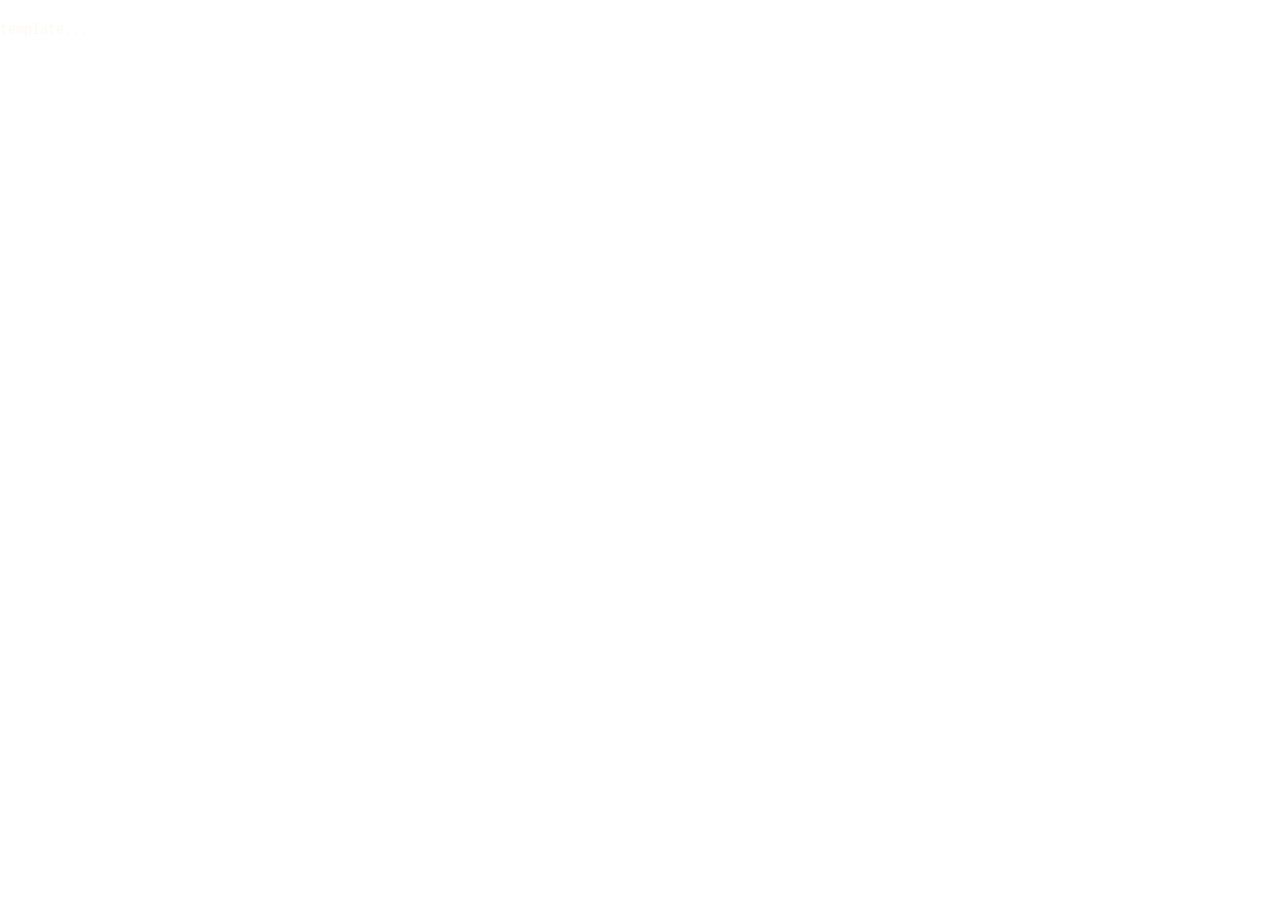
==== src/html/about_me.html @ 8d164ed3 "Prepare for writing actual content/making final touches to design of website." ====
<!DOCTYPE html>
<html lang="en">
    <head>
        <meta charset="UTF-8">
        <meta name="viewport" content="width=device-width, initial-scale=1.0">
        <title>home page</title>
        <link href="../css/native.css" rel="stylesheet">
        <link href="../css/content.css" rel="stylesheet">
    </head>
    <body>
        <main>
            template...
        </main>
    </body>
</html>
---- src/css/native.css ----
/*
    Essential Definitions including:
        - Fonts
        - Scroll Bars Customization
*/

@font-face {
    font-family: 'Inconsolata';
    src: url("../../resources/fonts/Inconsolata/Inconsolata-VariableFont_wdth\,wght.ttf");
}

* {
    font-family: "Inconsolata";
    color: #FFF8F0;
    margin: 0;
    padding: 0;
}

/* Scrollbar */

::-webkit-scrollbar {
    width: 7px;
}

::-webkit-scrollbar-track {
    background: transparent;
}

::-webkit-scrollbar-thumb {
    background: #40404c;
}

::-webkit-scrollbar-thumb:hover {
    background: #393944;
}

::-webkit-scrollbar-corner {
    background: #2c2c35;
}
---- src/css/content.css ----
/*
    Sets up the main content frame to use iframes, and to
    have a standard for how text/others should generally look
    for the website to have consistency
*/

main {
    padding: 20px 7px 20px 0;
}

body::-webkit-scrollbar {
    width: 11px;
}

body::-webkit-scrollbar-track {
    border: 2px solid #2c2c35;
}

body::-webkit-scrollbar-thumb {
    border: 2px solid #2c2c35;
}

li::before {
    content: "-";
    margin-right: 10px;
}

pre {
    background-color: #16161a;
    width: 100%;
}

code {
    width: 100%;
    padding: 0 4px;
    background-color: #16161a;
    font-weight:lighter;
}

.horizontal-rule {
    width: 100%;
    height: 3px;
    margin: 7px 0;
    background-color: #2c2c35;
}

table, th, td {
    border: 3px solid #40404c;
}

table {
    border-collapse: collapse;
    width: 100%;
}

th, td {
    padding: 4px;
}

figcaption {
    opacity: 0.7;
}
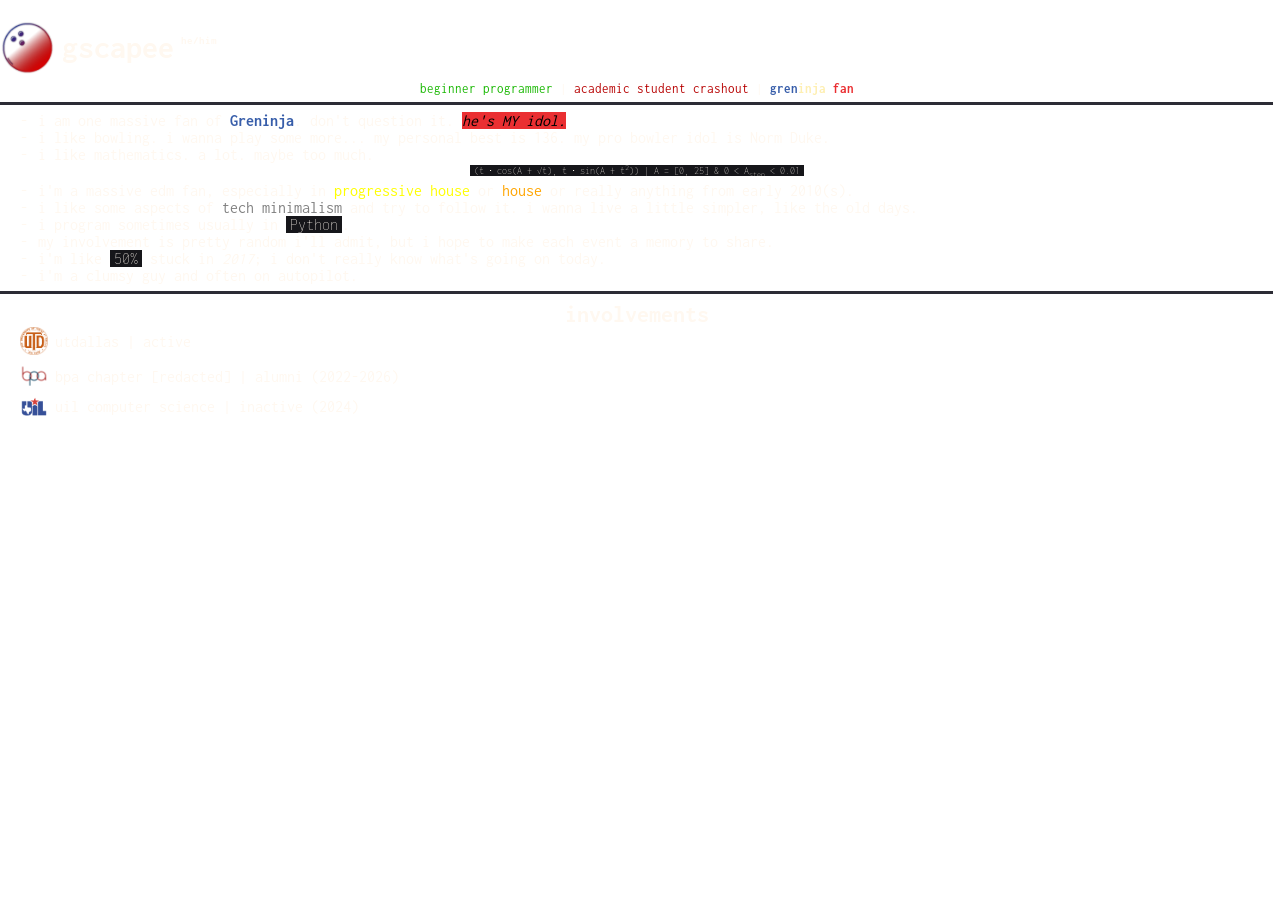
==== commit 78a31f6b: "Finished about_me page and fixed a few touches in the home page." ====
--- a/src/html/about_me.html
+++ b/src/html/about_me.html
@@ -9,7 +9,41 @@
     </head>
     <body>
         <main>
-            template...
+            <div style="display: flex; flex-direction: row; align-items: center; margin-bottom: 7px;">
+                <img style="display: inline-block; width: 55px;" src="../../resources/images/about_me/bowlerscolored.png"/> 
+                <h1 style="display: inline-block; margin-left: 7px; margin-right: 7px; margin-bottom: 0;">gscapee</h1>
+                <h6>he/him</h6>
+            </div>
+            <p id="titles" style="text-align: center; font-size:small;">
+                <span style="color: #18b700">beginner programmer</span> | <span style="color: #b70000">academic student crashout</span> | <b><span style="color: #385EAA">gren<span style="color: #FEEFB1">inja</span> <span style="color: #ea2f32">fan</span></b>
+            </p>
+            <div class="horizontal-rule"></div>
+            <ul style="padding: 0 20px;">
+                <li>i am one massive fan of <b style="color:#385EAA">Greninja</b>. don't question it. <i style="background-color: #ea2f32; color: black;">he's MY idol.</i></li>
+                <li>i like bowling. i wanna play some more... my personal best is 136. my pro bowler idol is Norm Duke.</li>
+                <li>i like mathematics. a lot. maybe too much.</li>
+                <p style="text-align: center; font-size: x-small; margin-bottom: 3px;"><code>(t ⋅ cos(A + √t), t ⋅ sin(A + t<sup>2</sup>)) | A = [0, 25] & 0 &lt; A<sub>step</sub> &lt; 0.01</code></p>
+                <li>i'm a massive edm fan, especially in <span style="color:yellow">progressive house</span> or <span style="color: orange;">house</span> or really anything from early 2010(s).</li>
+                <li>i like some aspects of <span style="color: gray;">tech minimalism</span> and try to follow it. i wanna live a little simpler, like the old days.</li>
+                <li>i program sometimes usually in <code>Python</code>.</li>
+                <li>my involvement is pretty random i'll admit, but i hope to make each event a memory to share.</li>
+                <li>i'm like <code>50%</code> stuck in <i>2017</i>; i don't really know what's going on today.</li>
+                <li>i'm a clumsy guy and often on autopilot.</li>
+            </ul>
+            <div class="horizontal-rule"></div>
+            <h2 style="text-align: center;">involvements</h2>
+            <div id="github" style="padding: 0 20px; margin-bottom: 7px; display: flex; flex-direction: row; align-items: center;">
+                <img style="display: inline-block; width: 28px;" src="../../resources/images/about_me/utdallas.png"/> 
+                <p style="display: inline-block; margin-left: 7px; margin-bottom: 0;">utdallas | active</p>
+            </div>
+            <div id="steam" style="padding: 0 20px; margin-bottom: 7px; display: flex; flex-direction: row; align-items: center;">
+                <img style="display: inline-block; width: 28px;" src="../../resources/images/about_me/bpa.png"/> 
+                <p style="display: inline-block; margin-left: 7px; margin-bottom: 0;">bpa chapter [redacted] | alumni (2022-2026)</p>
+            </div>
+            <div id="youtube" style="padding: 0 20px; margin-bottom: 7px; display: flex; flex-direction: row; align-items: center;">
+                <img style="display: inline-block; width: 28px;" src="../../resources/images/about_me/uil.png"/> 
+                <p style="display: inline-block; margin-left: 7px; margin-bottom: 0;">uil computer science | inactive (2024)</p>
+            </div>
         </main>
     </body>
 </html>
--- a/src/css/content.css
+++ b/src/css/content.css
@@ -18,6 +18,10 @@
 
 body::-webkit-scrollbar-thumb {
     border: 2px solid #2c2c35;
+}
+
+li {
+    list-style-type: none;
 }
 
 li::before {
@@ -59,4 +63,12 @@
 
 figcaption {
     opacity: 0.7;
+}
+
+p {
+    margin-bottom: 7px;
+}
+
+h6 {
+    margin-bottom: 14px;
 }
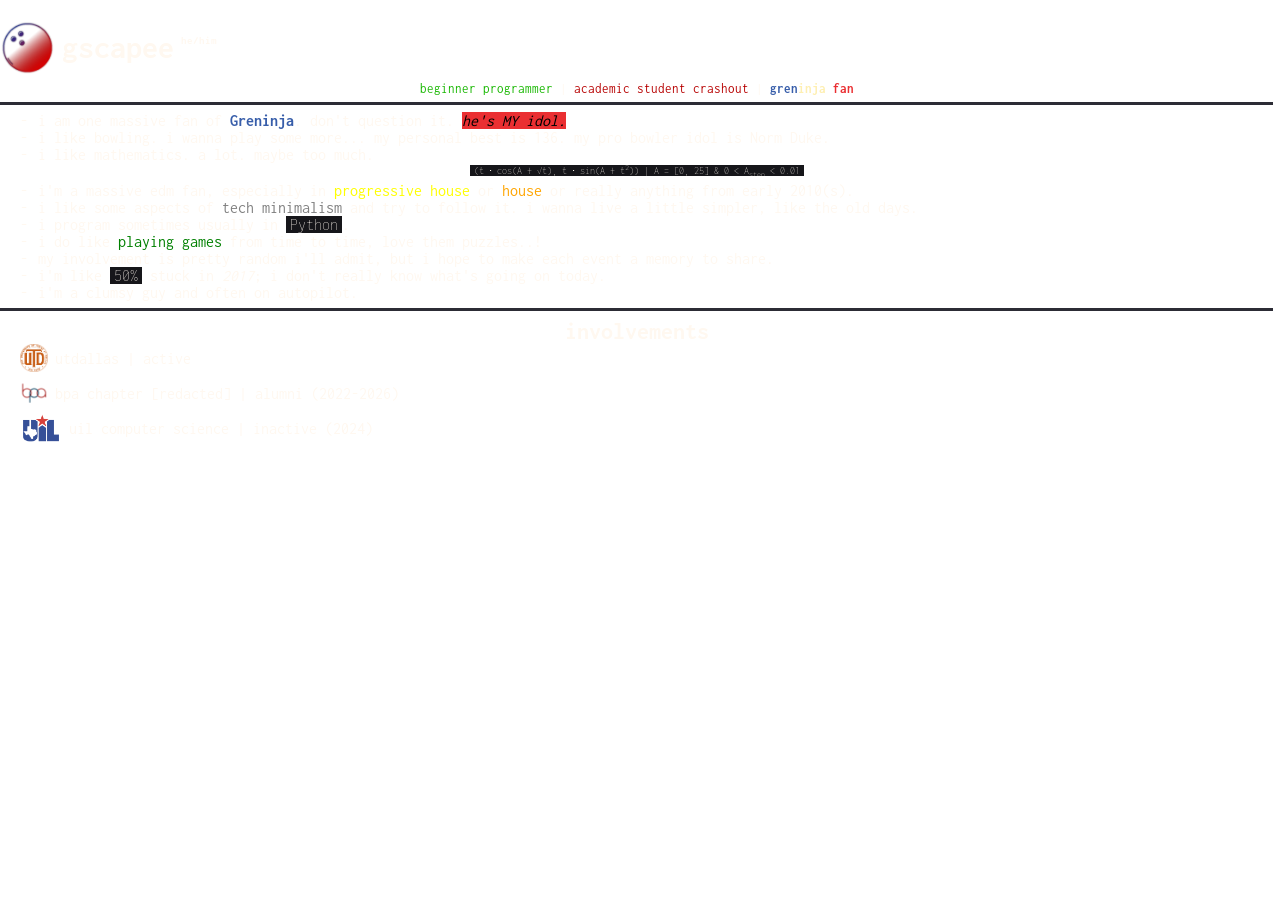
==== commit 5ffdeb41: "Website fully complete, ready for publication." ====
--- a/src/html/about_me.html
+++ b/src/html/about_me.html
@@ -26,6 +26,7 @@
                 <li>i'm a massive edm fan, especially in <span style="color:yellow">progressive house</span> or <span style="color: orange;">house</span> or really anything from early 2010(s).</li>
                 <li>i like some aspects of <span style="color: gray;">tech minimalism</span> and try to follow it. i wanna live a little simpler, like the old days.</li>
                 <li>i program sometimes usually in <code>Python</code>.</li>
+                <li>i do like <span style="color: green">playing games</span> from time to time, love them puzzles..!</li>
                 <li>my involvement is pretty random i'll admit, but i hope to make each event a memory to share.</li>
                 <li>i'm like <code>50%</code> stuck in <i>2017</i>; i don't really know what's going on today.</li>
                 <li>i'm a clumsy guy and often on autopilot.</li>
@@ -33,15 +34,15 @@
             <div class="horizontal-rule"></div>
             <h2 style="text-align: center;">involvements</h2>
             <div id="github" style="padding: 0 20px; margin-bottom: 7px; display: flex; flex-direction: row; align-items: center;">
-                <img style="display: inline-block; width: 28px;" src="../../resources/images/about_me/utdallas.png"/> 
+                <img style="display: inline-block; height: 28px;" src="../../resources/images/about_me/utdallas.png"/> 
                 <p style="display: inline-block; margin-left: 7px; margin-bottom: 0;">utdallas | active</p>
             </div>
             <div id="steam" style="padding: 0 20px; margin-bottom: 7px; display: flex; flex-direction: row; align-items: center;">
-                <img style="display: inline-block; width: 28px;" src="../../resources/images/about_me/bpa.png"/> 
+                <img style="display: inline-block; height: 28px;" src="../../resources/images/about_me/bpa.png"/> 
                 <p style="display: inline-block; margin-left: 7px; margin-bottom: 0;">bpa chapter [redacted] | alumni (2022-2026)</p>
             </div>
             <div id="youtube" style="padding: 0 20px; margin-bottom: 7px; display: flex; flex-direction: row; align-items: center;">
-                <img style="display: inline-block; width: 28px;" src="../../resources/images/about_me/uil.png"/> 
+                <img style="display: inline-block; height: 28px;" src="../../resources/images/about_me/uil.png"/> 
                 <p style="display: inline-block; margin-left: 7px; margin-bottom: 0;">uil computer science | inactive (2024)</p>
             </div>
         </main>
